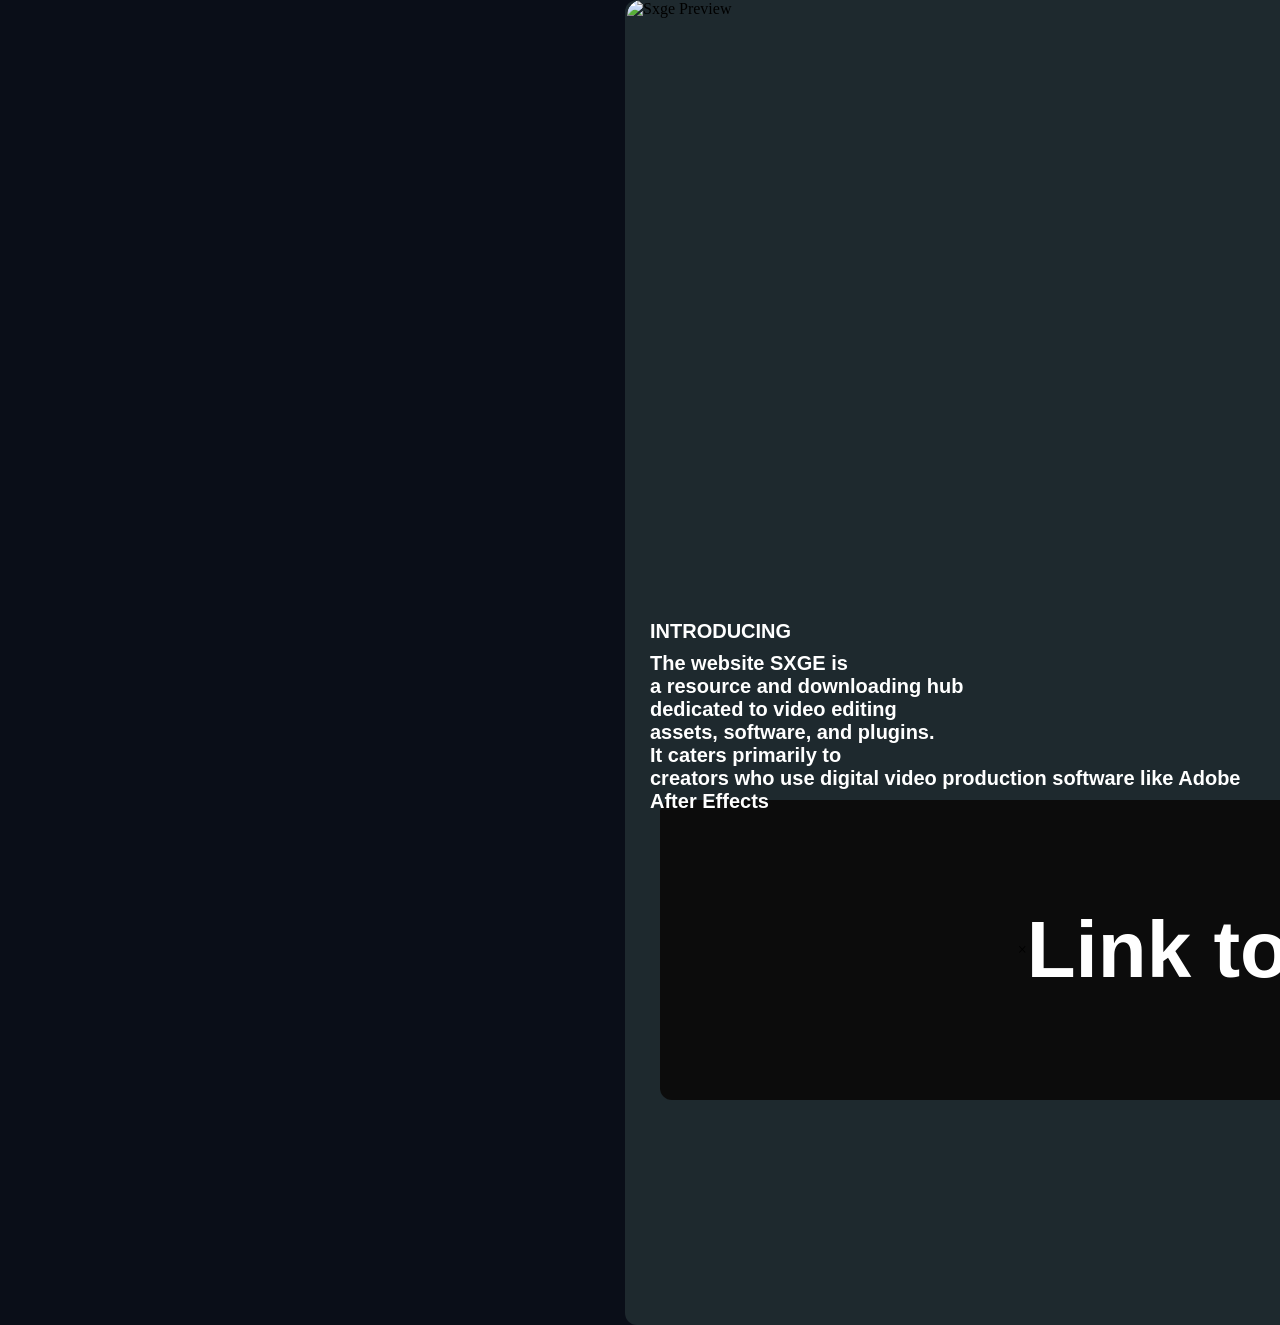
==== sxge.html @ 33cd84aa "Add files via upload" ====
<!DOCTYPE html>
<html lang="en">
<head>
    <meta charset="UTF-8">
    <meta name="viewport" content="width=device-width, initial-scale=1.0">
    <title>Sxge</title>
    <link rel="stylesheet" href="./styles1.css">
</head>
<body>

<img src="image.PNG" class="screensxge" alt="Sxge Preview">

<div class="box"></div>

<h3 class="text">INTRODUCING</h3>

<h2 class="text1">
    The website SXGE is<br> 
    a resource and downloading hub<br> 
    dedicated to video editing<br> 
    assets, software, and plugins.<br> 
    It caters primarily to <br>
    creators who use digital
    video production software like 
    Adobe After Effects
</h2>

<div class="button-card">
    <span class="close">&times;</span>
    <a href="https://sxge.online/" class="card-text">Link to Sxge</a>
</div>

<h3 class="text2">
    <a href="getinto.html">Third Page</a>
</h3>

</body>
</html>
---- styles1.css ----
body {
  background-color: #0A0E18;
  margin: 0;
  padding: 0;
}

.screensxge {
  position: absolute;
  top: 0px;
  left: 627px;
  width: 1275px;
  height: 600px;

  -webkit-mask-image: linear-gradient(180deg, black 60%, transparent 100%);
  mask-image: linear-gradient(180deg, black 60%, transparent 100%);

  object-fit: cover;
  border-radius: 15px;
  z-index: 30;
  display: block;
}

.box {
  position: absolute;
  top: 0px;
  left: 625px;
  width: 1280px;
  height: 1325px;
  background-color: #1e292e;
  border-radius: 12px;
  z-index: 11;
}

.text {
  position: absolute;
  top: 600px;
  left: 650px;
  z-index: 30;
  font-family: "Segoe UI Bold", sans-serif;
  font-size: 20px;
  font-weight: 600;
  color: white;
}

.text1 {
  position: absolute;
  top: 635px;
  left: 650px;
  z-index: 30;
  font-family: "Segoe UI Bold", sans-serif;
  font-size: 20px;
  font-weight: 600;
  color: white;
}

/* Card Container */
.button-card {
  position: absolute;
  top: 800px;
  left: 660px;
  width: 1200px;
  height: 300px;
  background-color: #0c0c0c;
  border-radius: 12px;
  z-index: 21;

  display: flex;
  align-items: center;
  justify-content: center;
}

/* Text styling inside the card */
.card-text {
  font-family: "Segoe UI Bold", sans-serif;
  font-size: 80px;
  font-weight: 600;
  color: white;
  text-decoration: none;
}

.card-text:hover {
  text-decoration: underline;
  color: #cccccc;
}

/* Close button inside top-right of the card */


.text2 {
  position: absolute;
  top: 1250px;
  left: 1750px;
  z-index: 30;
  font-family: "Segoe UI Bold", sans-serif;
  font-size: 20px;
  font-weight: 600;
}

.text2 a {
  color: white;
  text-decoration: none;
}

.text2 a:hover {
  text-decoration: underline;
}
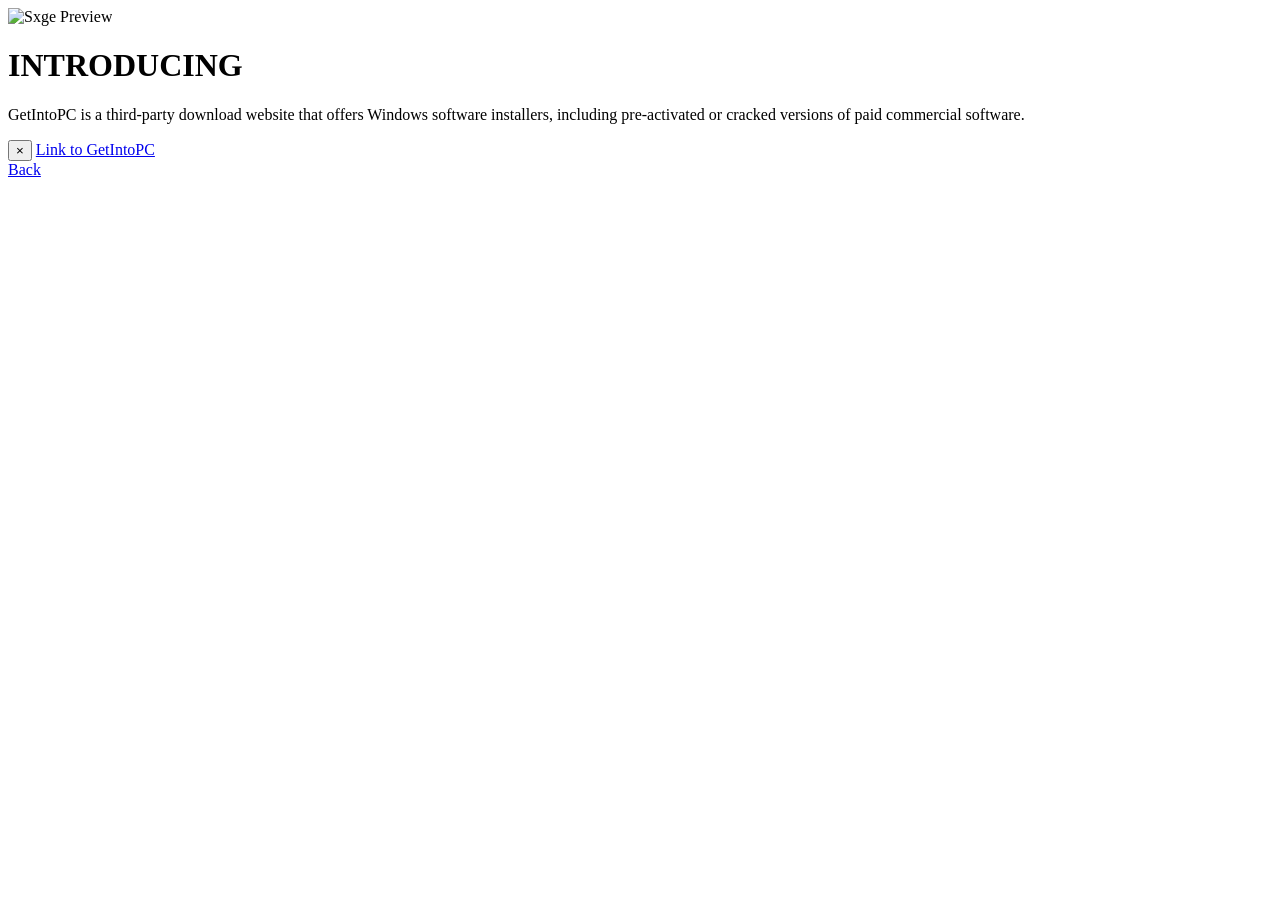
==== commit d6b59615: "Update sxge.html" ====
--- a/sxge.html
+++ b/sxge.html
@@ -1,38 +1,52 @@
 <!DOCTYPE html>
 <html lang="en">
 <head>
-    <meta charset="UTF-8">
-    <meta name="viewport" content="width=device-width, initial-scale=1.0">
-    <title>Sxge</title>
-    <link rel="stylesheet" href="./styles1.css">
+  <meta charset="UTF-8">
+  <meta name="viewport" content="width=device-width, initial-scale=1.0">
+  <title>Sxge</title>
+  <link rel="stylesheet" href="./styles2.css">
 </head>
 <body>
+  <main class="box">
+    <img
+      src="./image2.PNG"
+      class="screenget"
+      alt="Sxge Preview"
+    >
 
-<img src="image.PNG" class="screensxge" alt="Sxge Preview">
+    <div class="content">
+      <h1 class="text">INTRODUCING</h1>
 
-<div class="box"></div>
+      <p class="text1">
+        GetIntoPC is a third-party download website that offers
+        Windows software installers, including pre-activated or
+        cracked versions of paid commercial software.
+      </p>
 
-<h3 class="text">INTRODUCING</h3>
+      <div class="button-card" id="download-card">
+        <button
+          class="close"
+          type="button"
+          aria-label="Close link card"
+        >
+          &times;
+        </button>
 
-<h2 class="text1">
-    The website SXGE is<br> 
-    a resource and downloading hub<br> 
-    dedicated to video editing<br> 
-    assets, software, and plugins.<br> 
-    It caters primarily to <br>
-    creators who use digital
-    video production software like 
-    Adobe After Effects
-</h2>
+        <a href="https://getintopc.com/" class="card-text">
+          Link to GetIntoPC
+        </a>
+      </div>
 
-<div class="button-card">
-    <span class="close">&times;</span>
-    <a href="https://sxge.online/" class="card-text">Link to Sxge</a>
-</div>
+      <footer class="text2">
+        <a href="./index.html">Back</a>
+      </footer>
+    </div>
+  </main>
 
-<h3 class="text2">
-    <a href="getinto.html">Third Page</a>
-</h3>
-
+  <script>
+    document.querySelector(".close").addEventListener("click", () => {
+      document.getElementById("download-card").remove();
+    });
+  </script>
 </body>
-</html>+</html>
--- a/styles2.css
+++ b/styles2.css
@@ -0,0 +1,52 @@
+<!DOCTYPE html>
+<html lang="en">
+<head>
+  <meta charset="UTF-8">
+  <meta name="viewport" content="width=device-width, initial-scale=1.0">
+  <title>Sxge</title>
+  <link rel="stylesheet" href="./styles2.css">
+</head>
+<body>
+  <main class="box">
+    <img
+      src="./image2.PNG"
+      class="screenget"
+      alt="Sxge Preview"
+    >
+
+    <div class="content">
+      <h1 class="text">INTRODUCING</h1>
+
+      <p class="text1">
+        GetIntoPC is a third-party download website that offers
+        Windows software installers, including pre-activated or
+        cracked versions of paid commercial software.
+      </p>
+
+      <div class="button-card" id="download-card">
+        <button
+          class="close"
+          type="button"
+          aria-label="Close link card"
+        >
+          &times;
+        </button>
+
+        <a href="https://getintopc.com/" class="card-text">
+          Link to GetIntoPC
+        </a>
+      </div>
+
+      <footer class="text2">
+        <a href="./index.html">Back</a>
+      </footer>
+    </div>
+  </main>
+
+  <script>
+    document.querySelector(".close").addEventListener("click", () => {
+      document.getElementById("download-card").remove();
+    });
+  </script>
+</body>
+</html>
